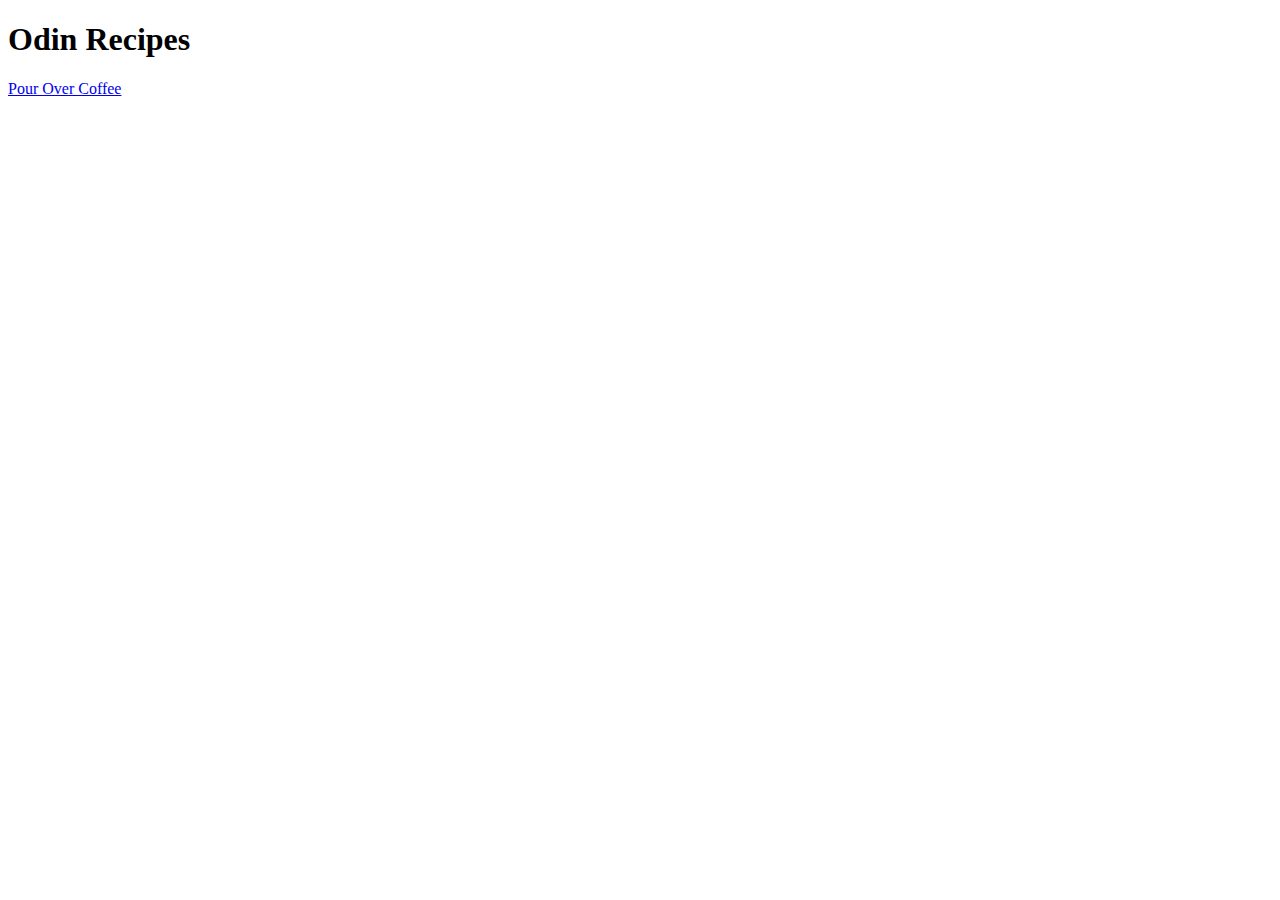
==== index.html @ 3535ab0e "moved gitignore file location" ====
<!DOCTYPE html>
<html lang="en">
  <head>
    <meta charset-"utf-8">
    <title>My first Webpage</title>
  </head><DOCTYPE html>
<html>
<body>
<h1> Odin Recipes </h1>
<a href="recipes/coffee.html">Pour Over Coffee</a>
</body>
</html>
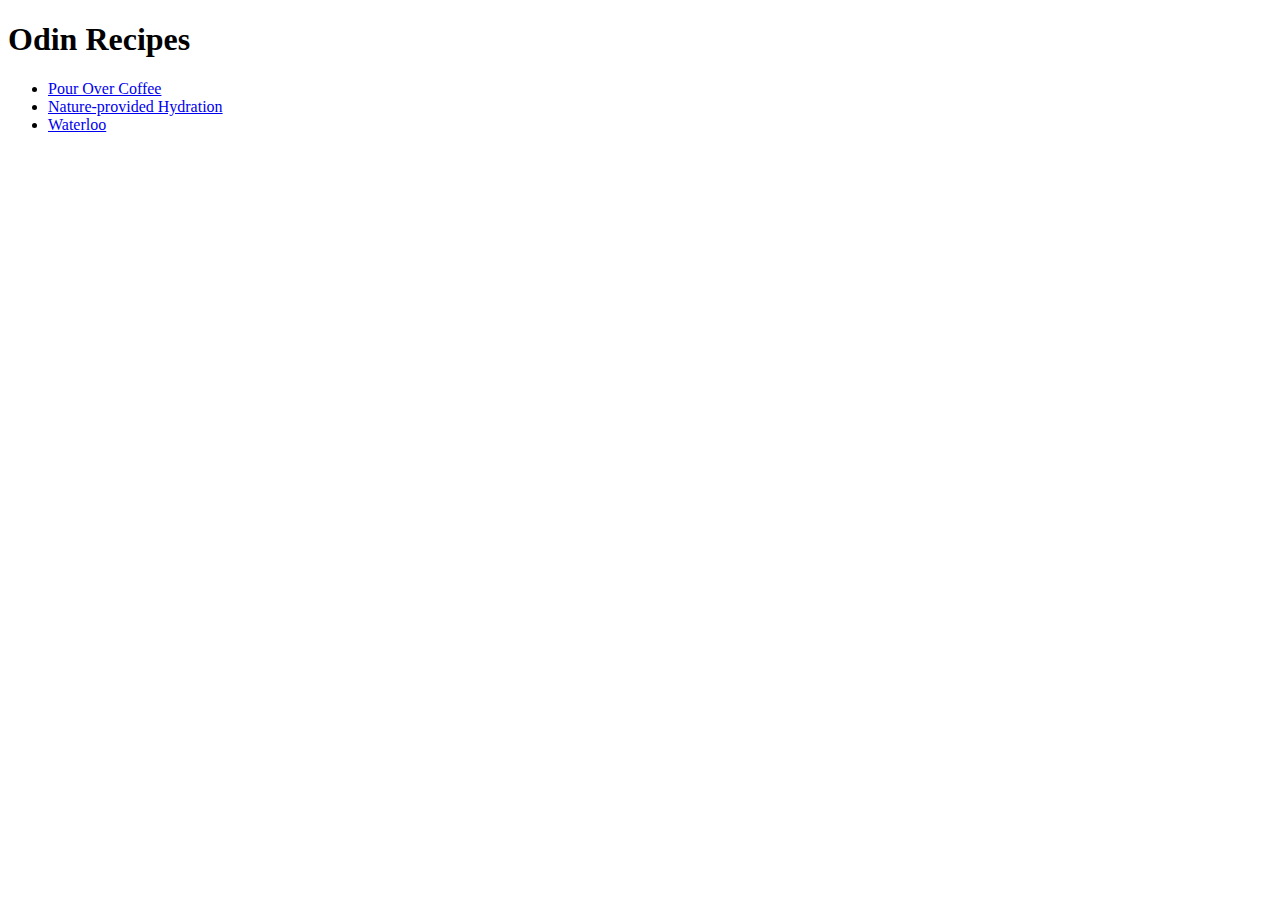
==== commit 2ef97ab4: "three recipes with no style" ====
--- a/index.html
+++ b/index.html
@@ -3,11 +3,15 @@
   <head>
     <meta charset-"utf-8">
     <title>My first Webpage</title>
-  </head><DOCTYPE html>
+  </head>
 <html>
-<body>
-<h1> Odin Recipes </h1>
-<a href="recipes/coffee.html">Pour Over Coffee</a>
-</body>
+  <body>
+    <h1> Odin Recipes </h1>
+	<ul>
+      <li> <a href="recipes/coffee.html">Pour Over Coffee</a></li>
+      <li><a href="recipes/water.html">Nature-provided Hydration</a></li>
+      <li><a href="recipes/waterloo.html">Waterloo</a></li>
+	</ul>
+  </body>
 </html>
 
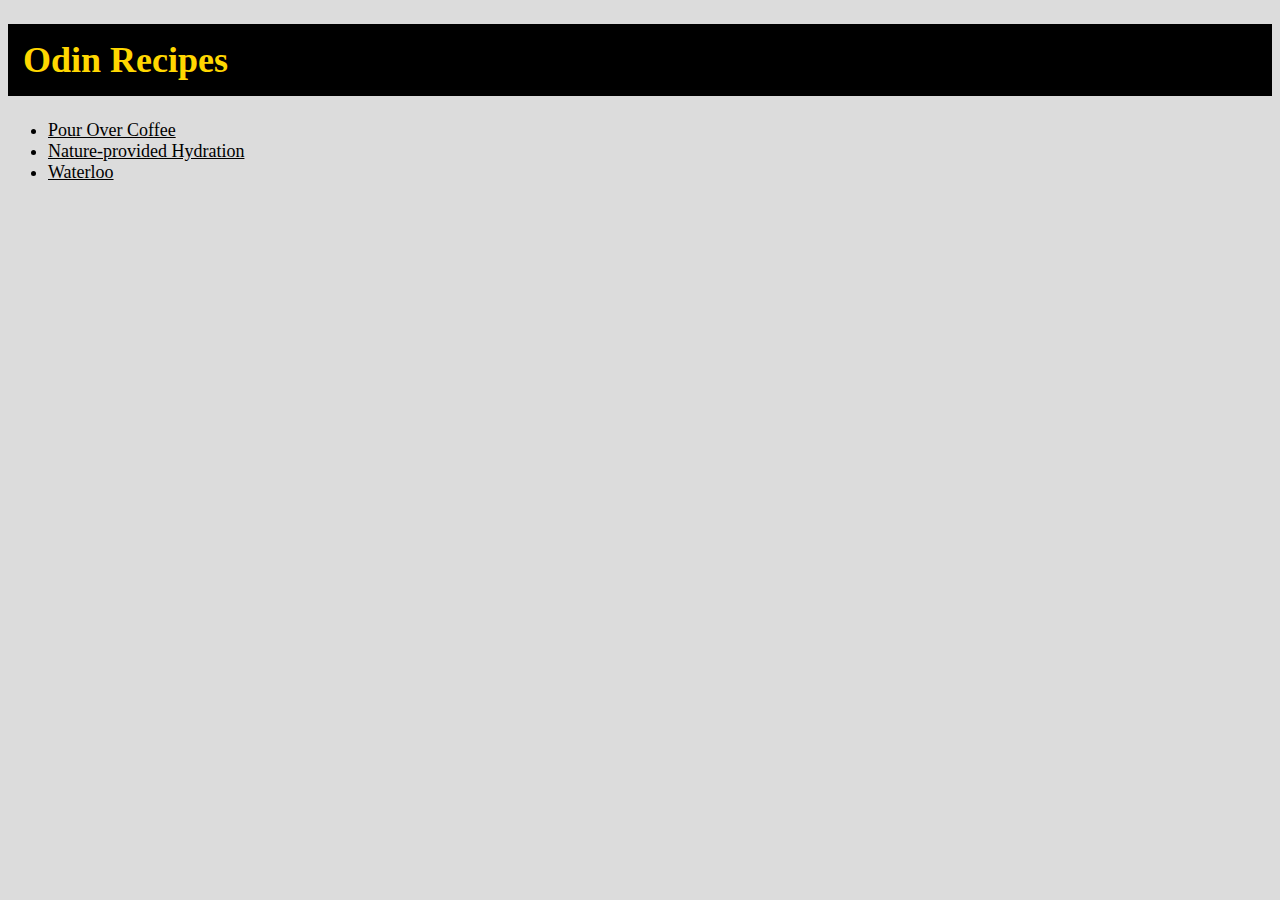
==== commit 7212ea55: "styling additions" ====
--- a/index.html
+++ b/index.html
@@ -3,11 +3,12 @@
   <head>
     <meta charset-"utf-8">
     <title>My first Webpage</title>
+	<link rel="stylesheet" href="style.css">
   </head>
 <html>
   <body>
     <h1> Odin Recipes </h1>
-	<ul>
+	<ul class="pagelinks">
       <li> <a href="recipes/coffee.html">Pour Over Coffee</a></li>
       <li><a href="recipes/water.html">Nature-provided Hydration</a></li>
       <li><a href="recipes/waterloo.html">Waterloo</a></li>
--- a/style.css
+++ b/style.css
@@ -0,0 +1,54 @@
+body {
+  font-family: georgia;
+  background: gainsboro;
+  font-size: 18px;
+  }
+
+h1 {
+	font-family: cursive;
+	color: gold;
+	background: black;
+	padding: 15px;
+}
+a:link, a:visited { 
+	color: black;
+}
+
+h2,h3 {
+	background: navy;
+	color: PaleTurquoise;
+	padding: 15px;
+}
+.head3 {
+	background: PaleTurquoise;
+	color: navy;
+}
+
+a:hover, a:active {
+	color: yellow;
+}
+
+.pagelinks {
+
+}
+ul {
+
+}
+
+li {
+} 
+
+ul.ingredients {
+	color: firebrick;
+	font-family: monospace;
+	font-size: 22px;
+}
+
+.instructions {
+	color: midnightblue;
+	font-family: monospace;
+	font-size: 20px;
+}
+
+
+
